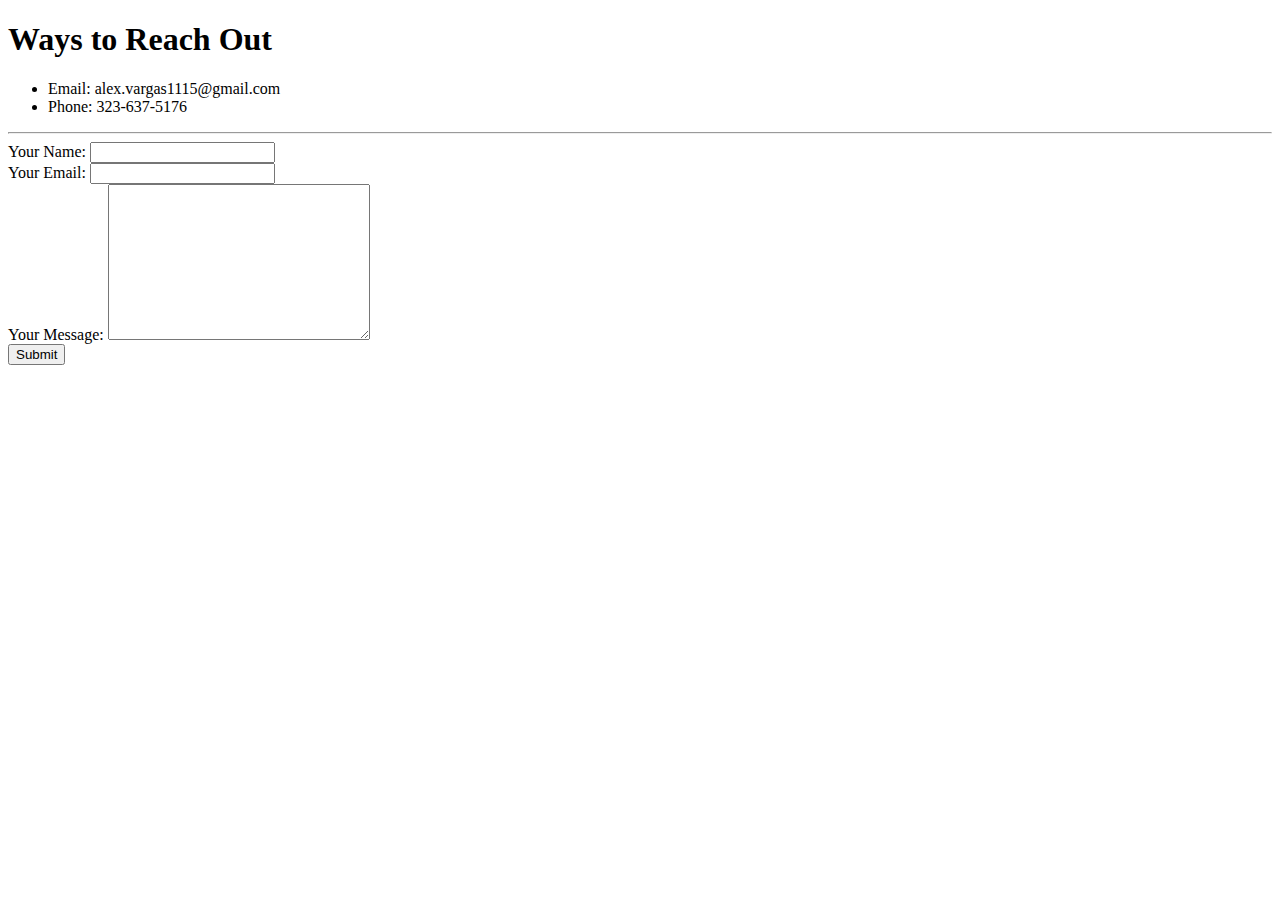
==== pages/contact.html @ bc6adbc8 "master psuh" ====
<!DOCTYPE html>
<html>
    <head>
        <meta charset="utf-8">
        <title>Contact Me</title>
    </head>
    <body>
        <h1>Ways to Reach Out</h1>
        <ul>
            <li>Email: alex.vargas1115@gmail.com</li>
            <li>Phone: 323-637-5176</li>
        </ul>
        <hr>
        <form action="mailto:alex.vargas1115@gmail.com" method="post" enctype="text/plain">
            <label>Your Name:</label>
            <input type="text"><br>
            <label>Your Email:</label>
            <input type="email" name="" value=""><br>
            <label>Your Message:</label>
            <textarea name="" id="" cols="30" rows="10"></textarea><br>
            <input type="submit">
        </form>
    </body>
</html>
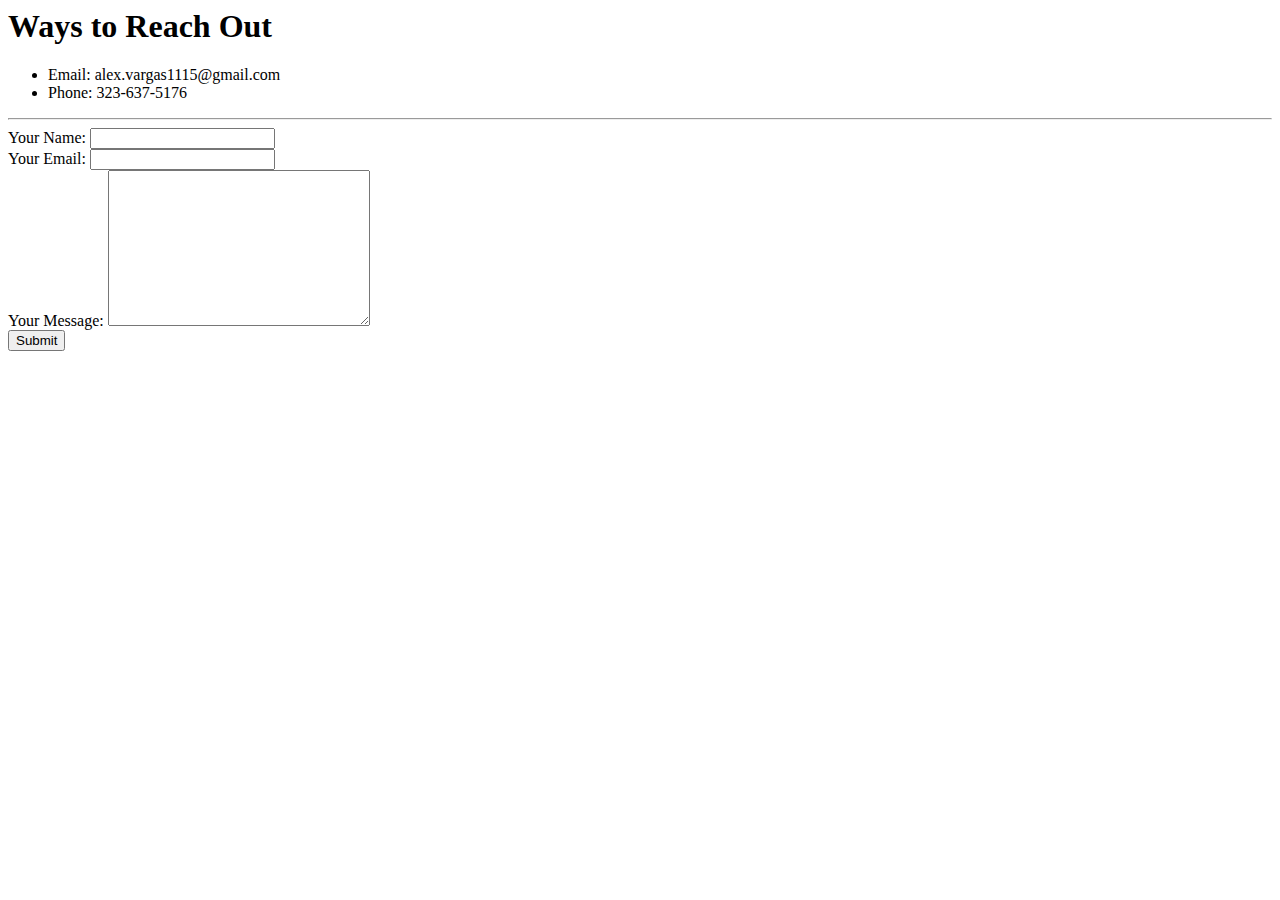
==== commit 9d8b13cc: "changes" ====
--- a/pages/contact.html
+++ b/pages/contact.html
@@ -1,4 +1,3 @@
-<!DOCTYPE html>
 <html>
     <head>
         <meta charset="utf-8">
